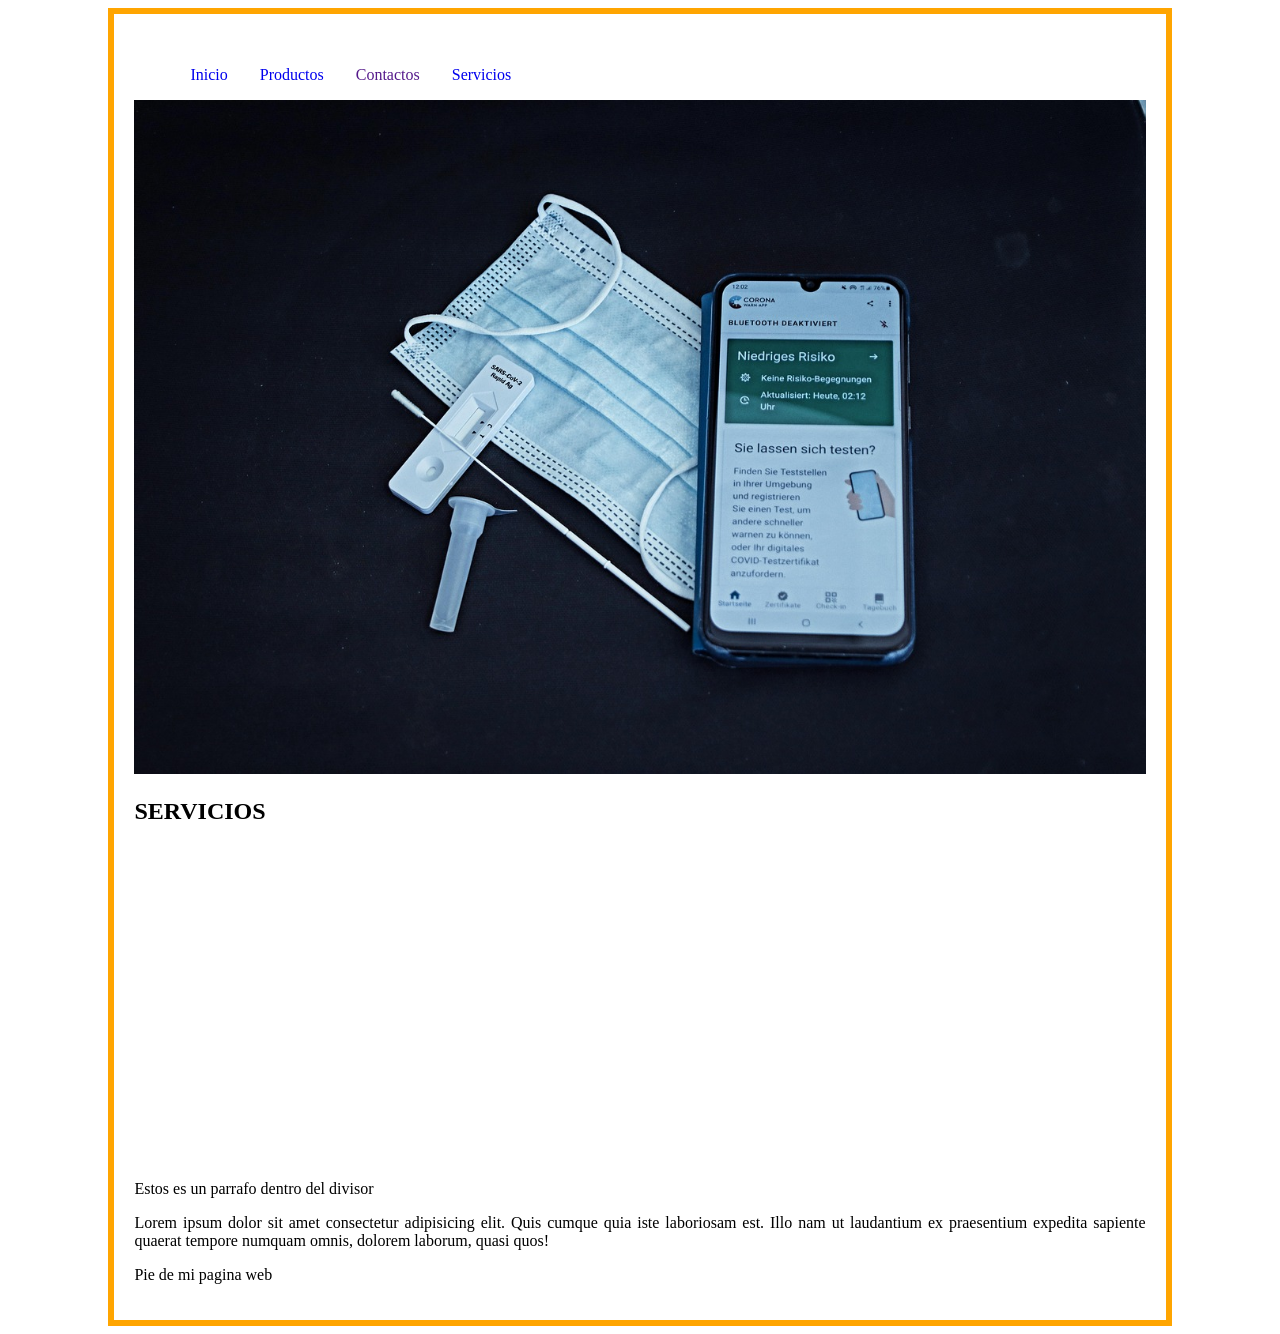
==== view/contactos.html @ fea81595 "2026-09-03" ====
<!DOCTYPE html>
<html lang="en">
<head>
    <meta charset="UTF-8">
    <meta name="viewport" content="width=device-width, initial-scale=1.0">
    <title>CSS</title>
</head>
<link rel="stylesheet" href="../css/style.css">
<body>
    <div class="container">
        <header>
            <nav class="menu">
                <ul>
                    <li><a href="../index.html">Inicio</a></li>
                    <li><a href="productos.html">Productos</a></li>
                    <li><a href="">Contactos</a></li>
                    <li><a href="servicios.html">Servicios</a></li>
                </ul>
            </nav>
        </header>
        <main>
            <img src="../img/img_contactos.jpg.jpeg" alt="">
            <div class="main_principal">
                <h2>SERVICIOS</h2>

                <iframe width="100%" height="315" src="https://www.youtube.com/embed/v61bACDzdjA?si=TJRj-CLU4i3tduho" title="YouTube video player" frameborder="0" allow="accelerometer; autoplay; clipboard-write; encrypted-media; gyroscope; picture-in-picture; web-share" referrerpolicy="strict-origin-when-cross-origin" allowfullscreen></iframe>

                <P>Estos es un parrafo dentro del divisor</P>
                <p>Lorem ipsum dolor sit amet consectetur adipisicing elit. Quis cumque quia iste laboriosam est. Illo nam ut laudantium ex praesentium expedita sapiente quaerat tempore numquam omnis, dolorem laborum, quasi quos!</p>
            </div>
        </main>
        <footer>
            <p>Pie de mi pagina web</p>
        </footer>
    </div>
</body>
</html>
---- css/style.css ----
/*body{
background: red;
}*/

.container{
    width: 80%;
    border: 6px solid orange;
    padding: 20px;
    text-align: justify;
    margin: auto;
}
header{
    background:orange;
    width: 100%;
}
.container main img{
    width: 100%;
}.menu{
    background: orange;
    width: 100%;
}
.menu ul li a {
    background: white;
    text-decoration: none;
    display: inline-block;
    padding: 16px;
}
.menu ul {
    list-style: none;
    text-decoration: none;
}
.menu ul li {
    float: left;    
}

.menu ul li a:hover{
    background: rgb(240, 189, 7);
    color: white;
}
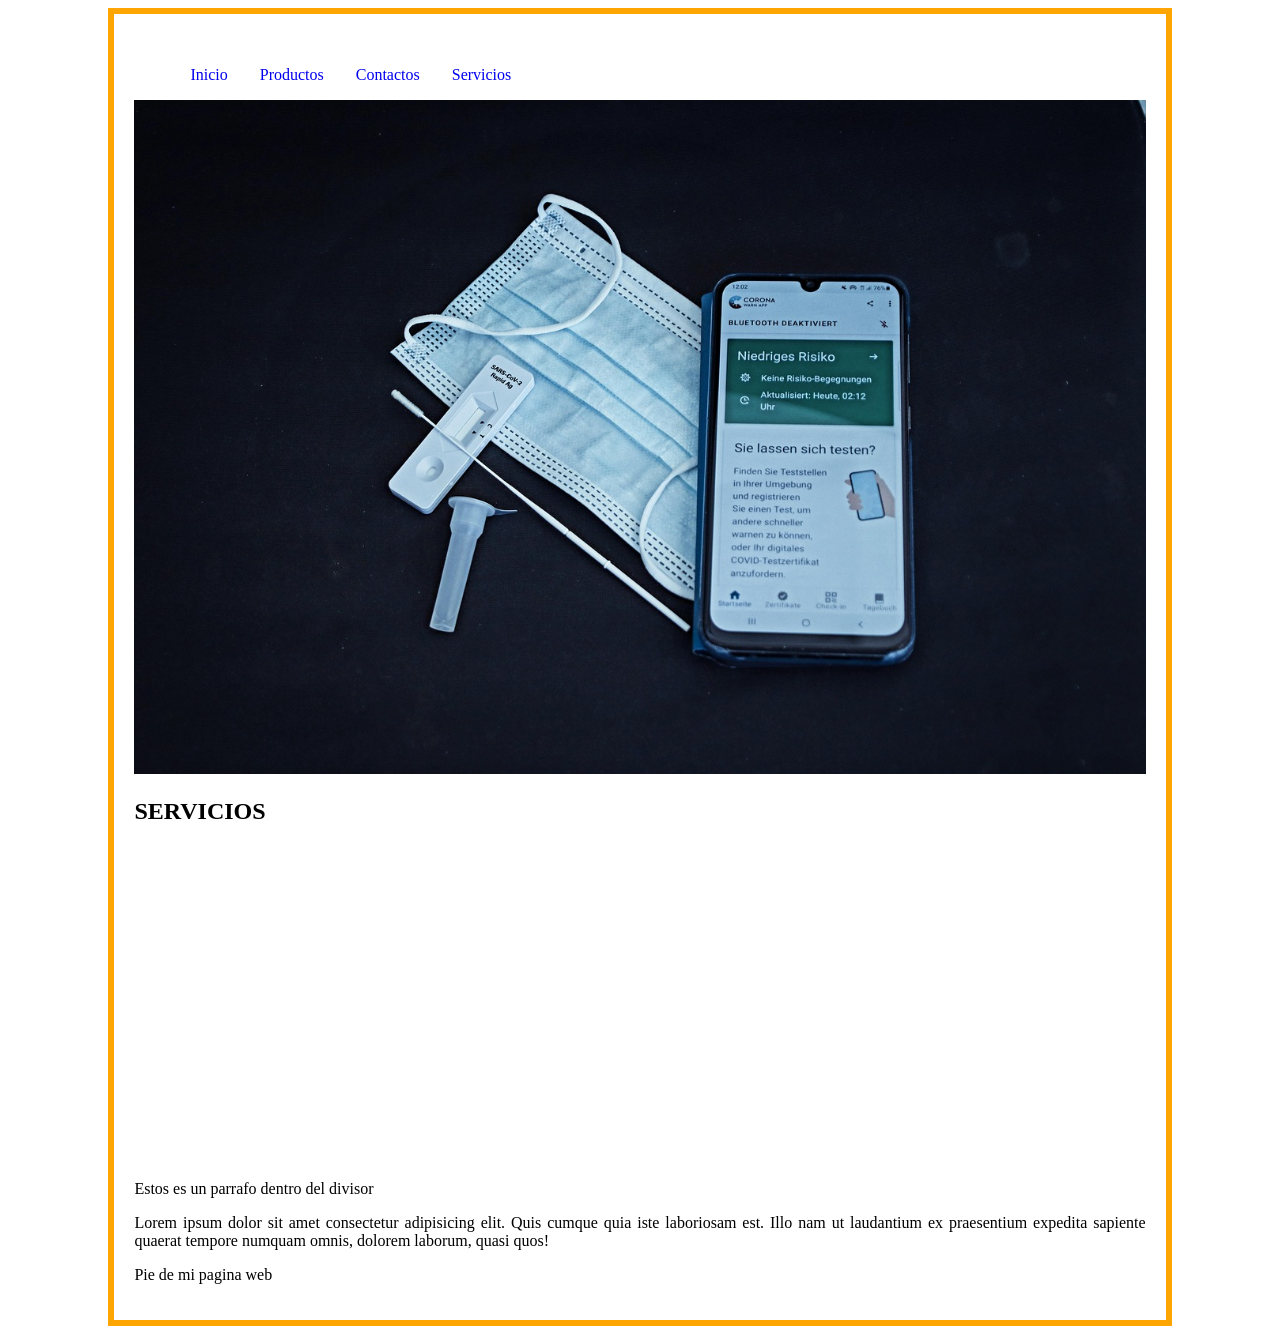
==== commit 3fbfdd36: "actualizar" ====
--- a/view/contactos.html
+++ b/view/contactos.html
@@ -13,7 +13,7 @@
                 <ul>
                     <li><a href="../index.html">Inicio</a></li>
                     <li><a href="productos.html">Productos</a></li>
-                    <li><a href="">Contactos</a></li>
+                    <li><a href="#">Contactos</a></li>
                     <li><a href="servicios.html">Servicios</a></li>
                 </ul>
             </nav>
